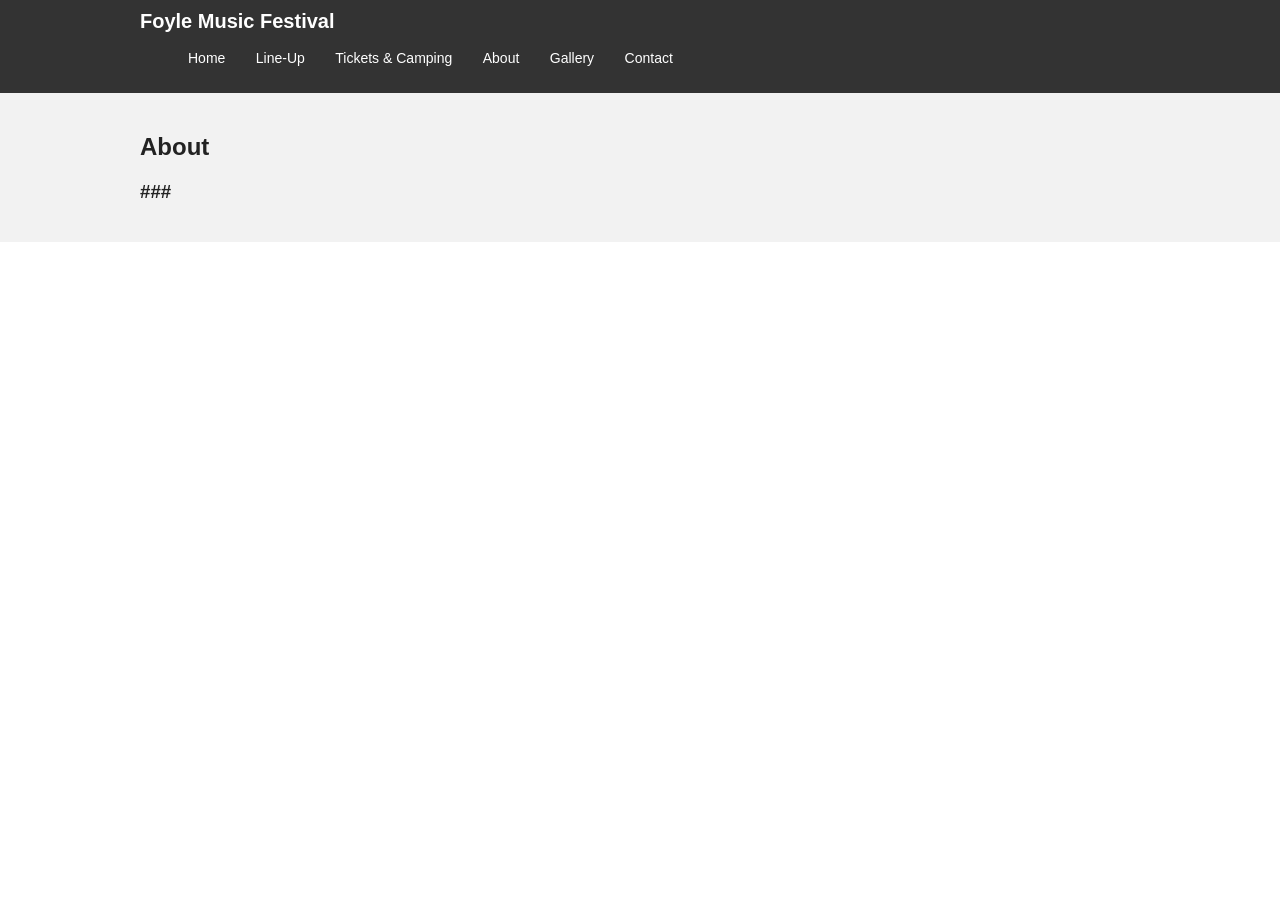
==== About.html @ a0351914 "Add files via upload uploading index.html" ====
<!DOCTYPE html>
<html lang="en">

<head>
    <meta charset="UTF-8">
    <meta name="viewport" content="width=device-width, initial-scale=1.0">
    <title>Foyle Music Festival</title>
    <link rel="stylesheet" href="styles.css">
</head>

<body>
    <header class="site-header">
        <div class="wrapper">
            <div class="brand">Foyle Music Festival</div>
            <nav>
                <ul class="site-nav">
                    <li><a href="index.html" aria-current="page">Home </a></li>
                    <li><a href="Line-Up.html">Line-Up </a> </li>
                    <li><a href="Tickets&Camping.html">Tickets & Camping </a> </li>
                    <li><a href="About.html">About </a></li>
                    <li><a href="Gallery.html">Gallery </a></li>
                    <li><a href="Contact.html">Contact </a> </li>
                </ul>
            </nav>
        </div>
    </header>

    <section class="intro-section">

        <main>
             <div class="wrapper">


             <h1>About</h1>
             <h3> ### </h>



             

    </section>


</html>
---- styles.css ----
body {
  margin: 0;
  font-family: Arial, Helvetica, sans-serif;
  background-color: #ffffff;
  color: #222222;
}


.wrapper {
  width: 80%;
  max-width: 1000px;
  margin: 0 auto;
}


.site-header {
  background-color: #333333;
  color: #ffffff;
  padding: 10px 0;
}

.brand {
  font-weight: bold;
  font-size: 20px;
}

.brand span {
  color: #ffcc00;
}


.site-nav ul {
  list-style-type: none;
  margin: 10px 0 0 0;
  padding: 0;
}

.site-nav li {
  display: inline-block;
  margin-right: 10px;
}

.site-nav a {
  text-decoration: none;
  color: #ffffff;
  padding: 4px 8px;
  font-size: 14px;
}

.site-nav a:hover {
  background-color: #555555;
}

.site-nav .active {
  background-color: #ffcc00;
  color: #000000;
}
.intro-section {
  background-color: #f2f2f2;
  padding: 20px 0;
  margin-bottom: 20px;
}

.intro-tagline,
.intro-subtitle,
.datelocation {
  font-size: 14px;
}

.section {
  margin: 20px 0;
}

.section-heading {
  font-size: 24px;
  margin-bottom: 10px;
}

.section-intro {
  font-size: 14px;
}

.card {
  border: 1px solid #dddddd;
  padding: 10px;
  margin-bottom: 10px;
  background-color: #fafafa;
}

 .site-footer {
    padding: 16px;
    text-align: center;
    color: #946464;
}
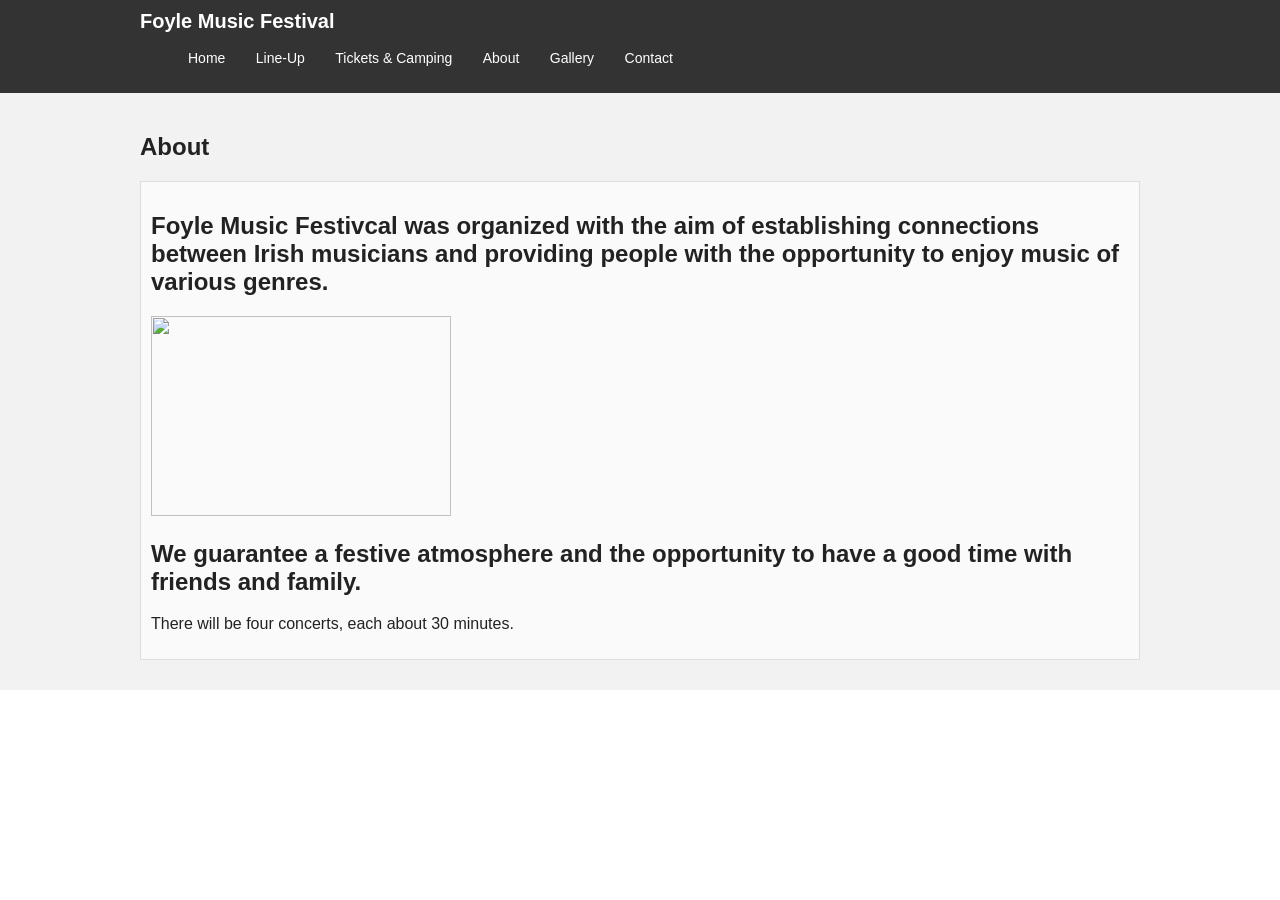
==== commit eaae63f5: "Add files via upload" ====
--- a/About.html
+++ b/About.html
@@ -28,12 +28,17 @@
     <section class="intro-section">
 
         <main>
-             <div class="wrapper">
+            <div class="wrapper">
+                <h1>About</h1>
 
-
-             <h1>About</h1>
-             <h3> ### </h>
-
+                <article class="card">
+                        <h2>Foyle Music Festivcal was organized with the aim of establishing connections between Irish musicians and providing people with the opportunity to enjoy music of various genres.</h2>
+                        <img src="Maritime festival_2022 (68).jpg" height="200" width="300">
+                        <h2>We guarantee a festive atmosphere and the opportunity to have a good time with friends and family.</h2>
+                        <div>
+                            <p>There will be four concerts, each about 30 minutes.</p>
+                        </div>
+                    </article>
 
 
              
